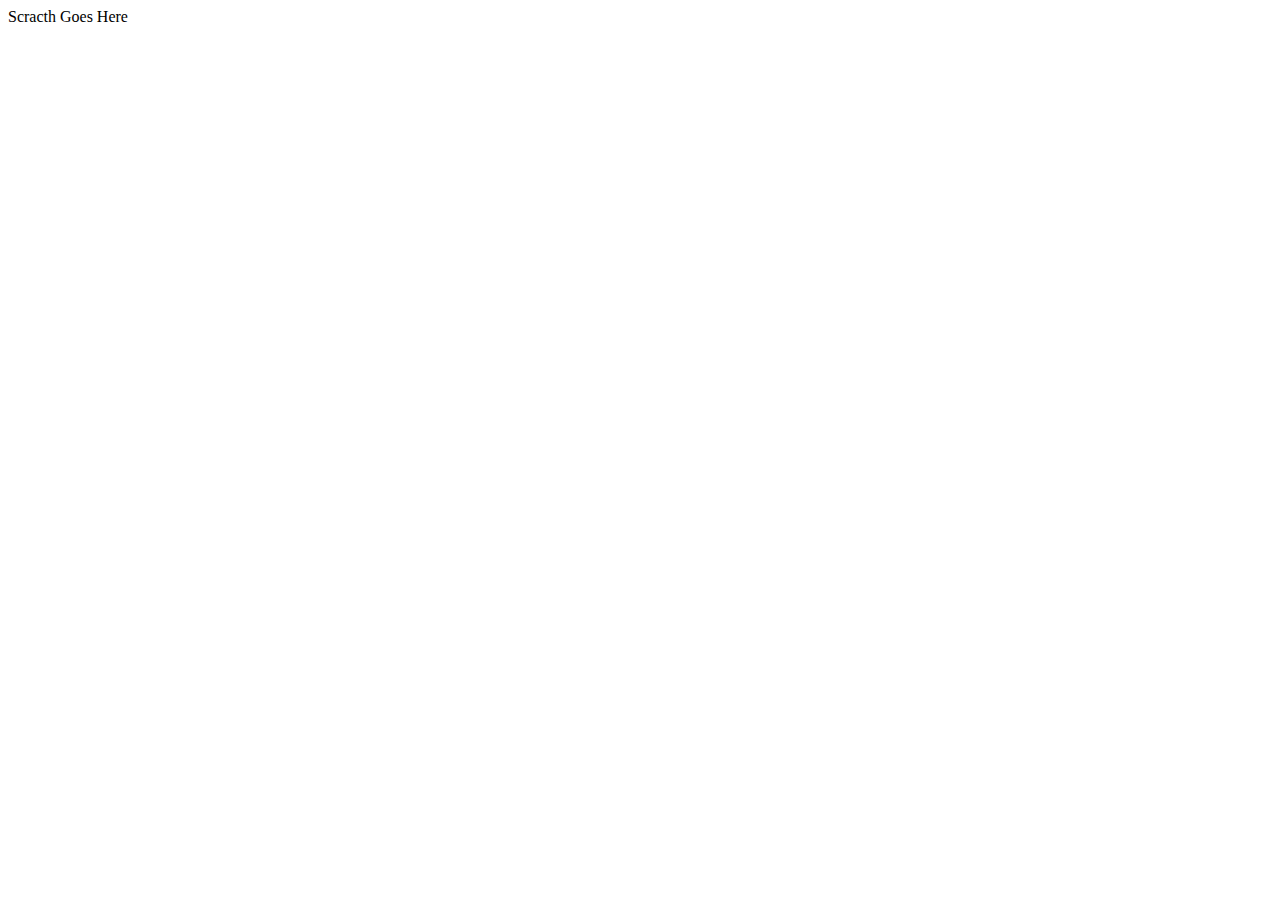
==== scratch.html @ 15e5d8e6 "Add files via upload" ====
<!DOCTYPE html>
<html lang="en">

<head>
    <meta charset="UTF-8">
    <meta http-equiv="X-UA-Compatible" content="IE=edge">
    <meta name="viewport" content="width=device-width, initial-scale=1.0">
    <title>Scratch</title>
</head>

<body>
    Scracth Goes Here
    <br>
    <div class='tableauPlaceholder' id='viz1669662412509' style='position: relative'><noscript><a href='#'><img
                    alt='Dashboard 1 '
                    src='https:&#47;&#47;public.tableau.com&#47;static&#47;images&#47;Wh&#47;WhoAmericansspendtheirtimewithbyage&#47;Dashboard1&#47;1_rss.png'
                    style='border: none' /></a></noscript><object class='tableauViz' style='display:none;'>
            <param name='host_url' value='https%3A%2F%2Fpublic.tableau.com%2F' />
            <param name='embed_code_version' value='3' />
            <param name='site_root' value='' />
            <param name='name' value='WhoAmericansspendtheirtimewithbyage&#47;Dashboard1' />
            <param name='tabs' value='no' />
            <param name='toolbar' value='yes' />
            <param name='static_image'
                value='https:&#47;&#47;public.tableau.com&#47;static&#47;images&#47;Wh&#47;WhoAmericansspendtheirtimewithbyage&#47;Dashboard1&#47;1.png' />
            <param name='animate_transition' value='yes' />
            <param name='display_static_image' value='yes' />
            <param name='display_spinner' value='yes' />
            <param name='display_overlay' value='yes' />
            <param name='display_count' value='yes' />
            <param name='language' value='en-US' />
        </object></div>
    <script
        type='text/javascript'>                    var divElement = document.getElementById('viz1669662412509'); var vizElement = divElement.getElementsByTagName('object')[0]; vizElement.style.width = '1100px'; vizElement.style.height = '927px'; var scriptElement = document.createElement('script'); scriptElement.src = 'https://public.tableau.com/javascripts/api/viz_v1.js'; vizElement.parentNode.insertBefore(scriptElement, vizElement);                </script>
</body>

</html>
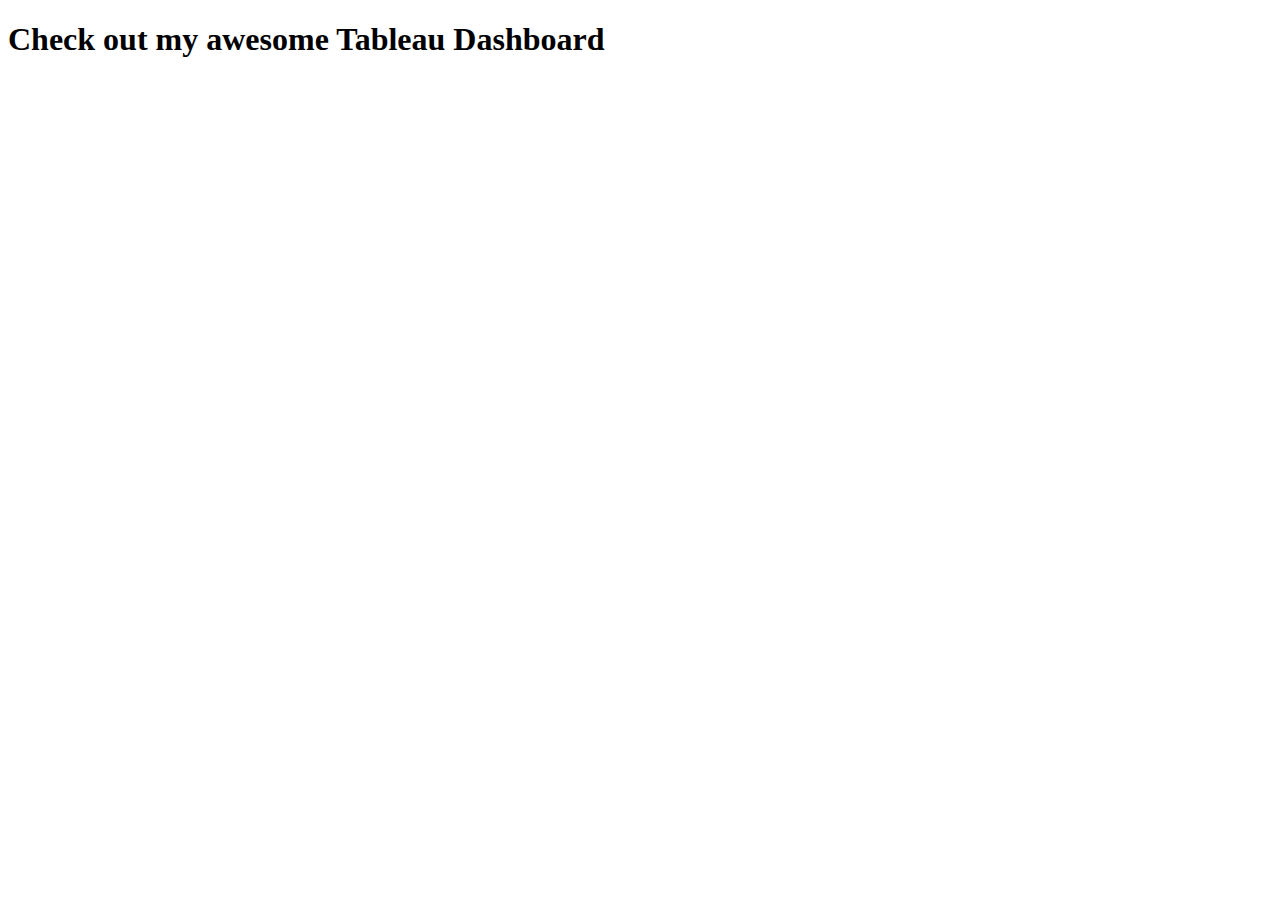
==== commit 3170f69f: "Add files via upload" ====
--- a/scratch.html
+++ b/scratch.html
@@ -5,11 +5,11 @@
     <meta charset="UTF-8">
     <meta http-equiv="X-UA-Compatible" content="IE=edge">
     <meta name="viewport" content="width=device-width, initial-scale=1.0">
-    <title>Scratch</title>
+    <title>Interests</title>
 </head>
 
 <body>
-    Scracth Goes Here
+    <h1>Check out my awesome Tableau Dashboard</h1>
     <br>
     <div class='tableauPlaceholder' id='viz1669662412509' style='position: relative'><noscript><a href='#'><img
                     alt='Dashboard 1 '
